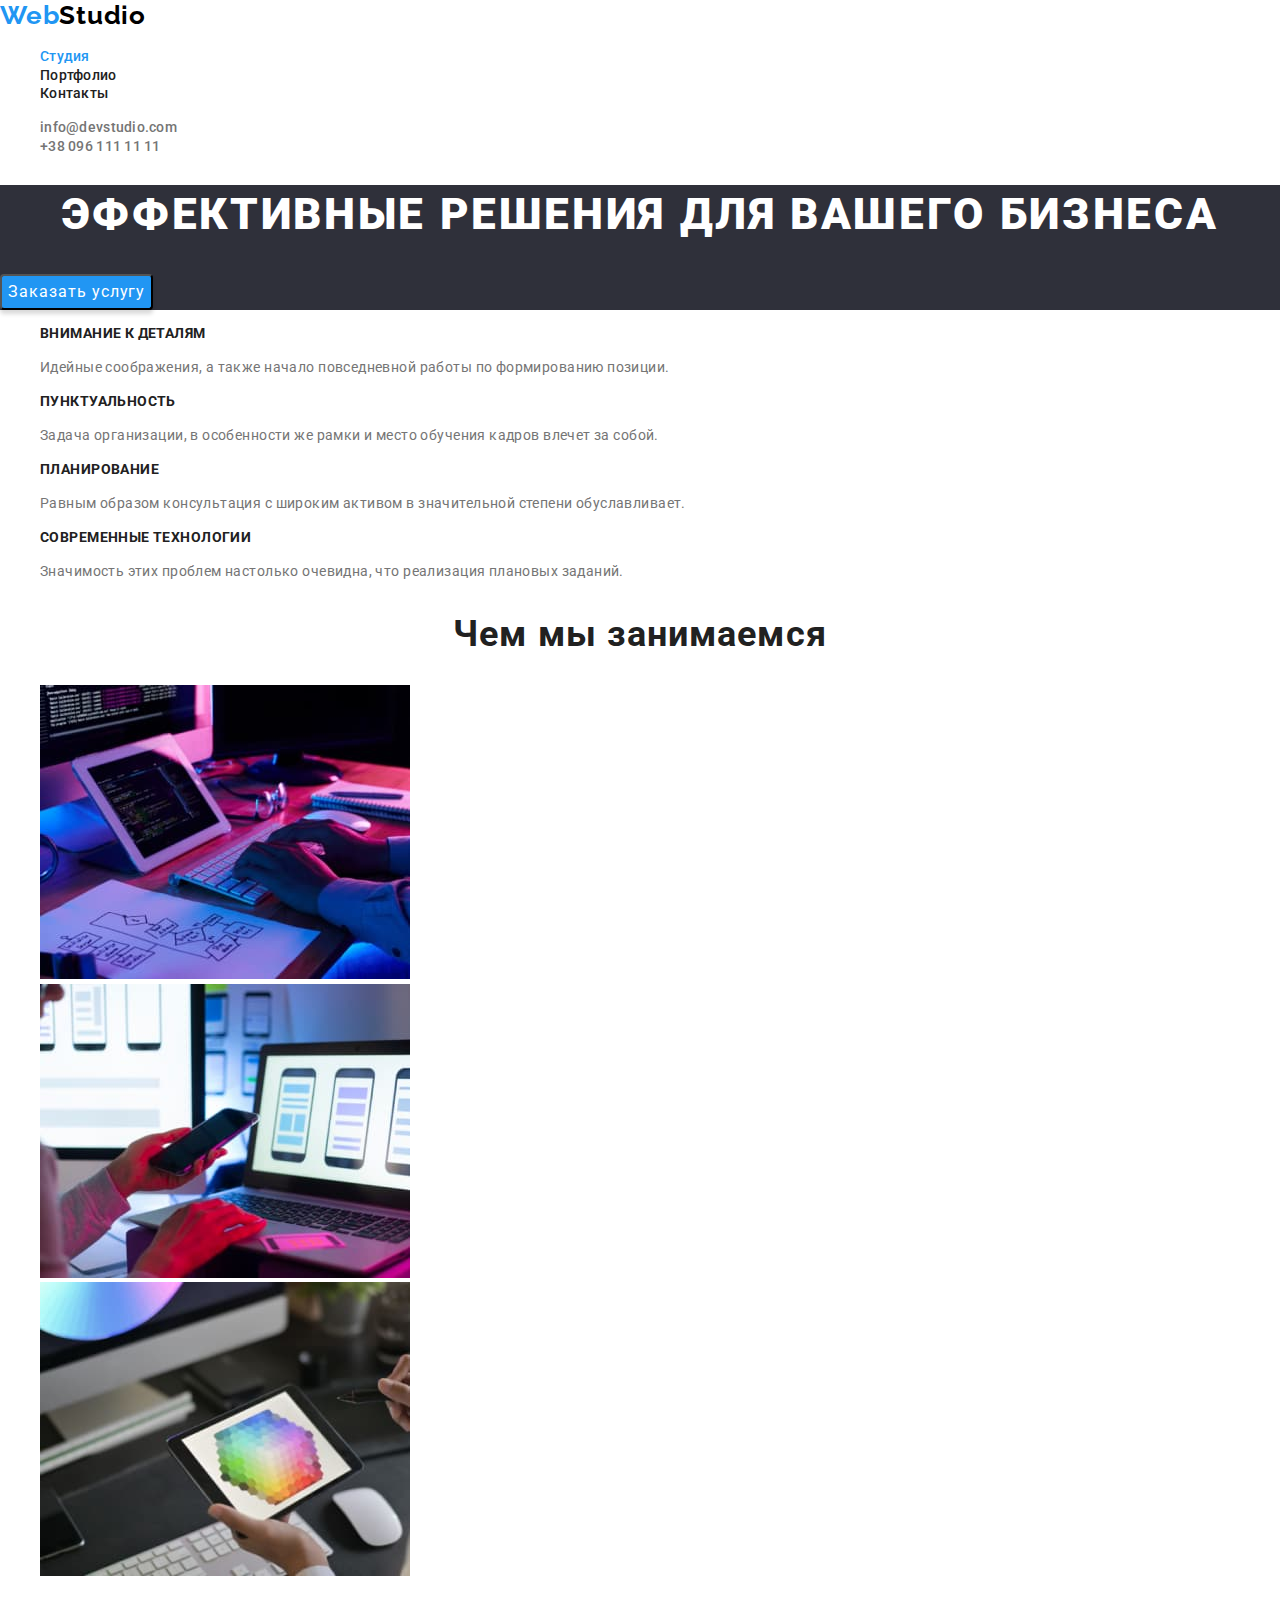
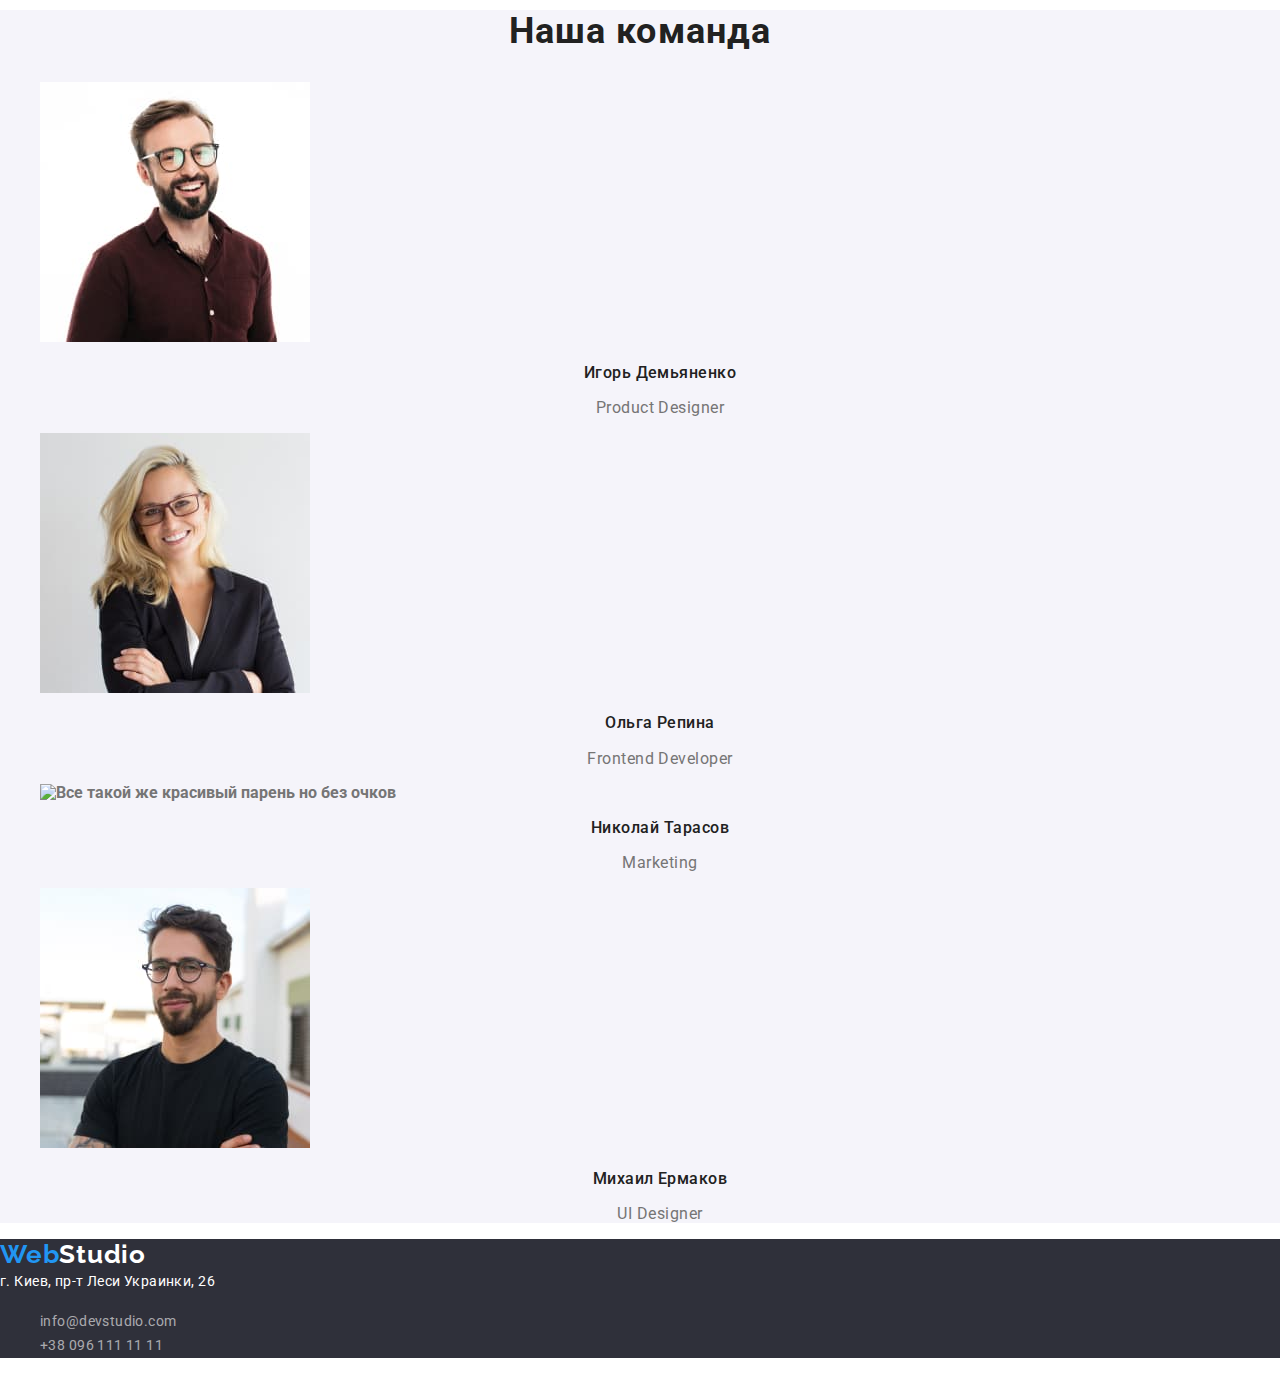
==== index.html @ 274459d6 "initial commit" ====
<!DOCTYPE html>
<html lang="ru">
  <head>
    <link
      rel="stylesheet"
      href="https://cdnjs.cloudflare.com/ajax/libs/modern-normalize/1.0.0/modern-normalize.min.css"
    />
    <meta charset="UTF-8" />
    <meta http-equiv="X-UA-Compatible" content="IE=edge" />
    <meta name="viewport" content="width=device-width, initial-scale=1.0" />
    <title>Document</title>
    <link
      href="https://fonts.googleapis.com/css2?family=Raleway:wght@700&family=Roboto:wght@400;500;700;900&display=swap"
      rel="stylesheet"
    />
    <link rel="preconnect" href="https://fonts.gstatic.com" />
    <link rel="stylesheet" href="./css/styles.css" />
  </head>
  <body>
    <!--                                  НАВИГАЦИЯ                                     -->
    <header>
      <nav>
        <a href="./index.html" class="logo"><span>Web</span>Studio</a>

        <ul class="site-nav list">
          <li><a href="" class="link curent">Студия</a></li>
          <li><a href="./portfolio.html" class="link">Портфолио</a></li>
          <li><a href="" class="link">Контакты</a></li>
        </ul>
      </nav>
      <ul class="contact list">
        <li>
          <a href="mailtu:info@devstudio.com" class="link"
            >info@devstudio.com</a
          >
        </li>
        <li><a href="tel:380961111111" class="link">+38 096 111 11 11</a></li>
      </ul>
    </header>
    <main>
      <!--                               ГЕРОЙ                                        -->
      <section class="hero">
        <h1 class="hero-title">Эффективные решения для вашего бизнеса</h1>
        <button type="button" class="button hero">Заказать услугу</button>
      </section>
      <!--                               ПРИЕМУЩЕСТВА                                 -->
      <section class="section">
        <ul class="advanteges list">
          <li>
            <h3 class="title">Внимание к деталям</h3>
            <p class="text">
              Идейные соображения, а также начало повседневной работы по
              формированию позиции.
            </p>
          </li>

          <li>
            <h3 class="title">Пунктуальность</h3>
            <p class="text">
              Задача организации, в особенности же рамки и место обучения кадров
              влечет за собой.
            </p>
          </li>

          <li>
            <h3 class="title">Планирование</h3>
            <p class="text">
              Равным образом консультация с широким активом в значительной
              степени обуславливает.
            </p>
          </li>

          <li>
            <h3 class="title">Современные технологии</h3>
            <p class="text">
              Значимость этих проблем настолько очевидна, что реализация
              плановых заданий.
            </p>
          </li>
        </ul>
      </section>
      <!--                            РОД ДЕЯТЕЛЬНОСТИ                                -->
      <section class="section">
        <h2 class="section-title">Чем мы занимаемся</h2>
        <ul class="craft list">
          <li>
            <img
              src="./images/classes/classes1.jpg"
              alt="Мужчина набирает код на клавиатуре"
              width="370"
              height="294"
            />
          </li>
          <li>
            <img
              src="./images/classes/classes2.jpg"
              alt="Мужчина работает над мобильним приложением"
              width="370"
              height="294"
            />
          </li>
          <li>
            <img
              src="./images/classes/classes3.jpg"
              alt="Женщина выбирает цвет на цветовой гамме на планшете"
              width="370"
              height="294"
            />
          </li>
        </ul>
      </section>
      <!--                                КОМАНДА                                     -->
      <section class="section section-team">
        <h2 class="section-title">Наша команда</h2>
        <ul class="team-list list">
          <li>
            <img
              src="./images/team/product-designer.jpg"
              alt="Молодой парень в очках (красивый)"
              width="270"
              height="260"
            />
            <h3 class="title">Игорь Демьяненко</h3>
            <p lang="en" class="text">Product Designer</p>
          </li>
          <li>
            <img
              src="./images/team/frontend-developer.jpg"
              alt="Умная (блондинка) красивая женщина"
              width="270"
              height="260"
            />
            <h3 class="title">Ольга Репина</h3>
            <p lang="en" class="text">Frontend Developer</p>
          </li>
          <li>
            <img
              src="./images/team/Marketing.jpg"
              alt="Все такой же красивый парень но без очков"
              width="270"
              height="260"
            />
            <h3 class="title">Николай Тарасов</h3>
            <p lang="en" class="text">Marketing</p>
          </li>
          <li>
            <img
              src="./images/team/uI-designer.jpg"
              alt="Миша очень похож на Игоря"
              width="270"
              height="260"
            />
            <h3 class="title">Михаил Ермаков</h3>
            <p lang="en" class="text">UI Designer</p>
          </li>
        </ul>
      </section>
    </main>
    <!--                                      ПОДВАЛ САЙТА                               -->
    <footer class="footer-page">
      <a href="" class="logo"><span>Web</span>Studio</a>
      <address class="adress">г. Киев, пр-т Леси Украинки, 26</address>
      <ul class="contact-footer list">
        <li>
          <a href="mailtu:info@devstudio.com" class="link"
            >info@devstudio.com</a
          >
        </li>
        <li><a href="tel:380961111111" class="link">+38 096 111 11 11</a></li>
      </ul>
    </footer>
  </body>
</html>
---- css/styles.css ----
/* цвет основного текста #212121 */
/* цвет вторичного текста #757575 */
/* белый #FFFFFF */
/* акцент #2196F3 */
:root {
  --primary-text-color: #757575;
  --title-text-color: #212121;
  --accent-color: #2196f3;
  --primary-white-color: #ffffff;
  --button-color: #f5f4fa;
}

body {
  color: var(--primary-text-color);
  background-color: var(--primary-white-color);
  font-family: Roboto, sans-serif;
  font-weight: 700;
}
.list {
  list-style: none;
}
.link {
  text-decoration: none;
}

/************** Header ************/
.logo {
  color: #000000;
  text-decoration: none;
  font-family: Raleway, sans-serif;
  font-size: 26px;
  line-height: 1.2;
  letter-spacing: 0.03em;
}

.logo > span {
  color: var(--accent-color);
}
/*************** Navigation ***********/

.site-nav .link {
  color: var(--title-text-color);
  font-weight: 500;
  font-size: 14px;
  line-height: 1.14;
  letter-spacing: 0.02em;
}
.site-nav .link:hover,
.site-nav .link:focus {
  color: var(--accent-color);
}

.site-nav .link.curent {
  color: var(--accent-color);
}

.contact .link {
  color: var(--primary-text-color);
  font-weight: 500;
  font-size: 14px;
  line-height: 1.14;
  letter-spacing: 0.02em;
}

.contact .link:hover,
.contact .link:focus {
  color: var(--accent-color);
}
/******************* ГЕРОЙ ****************/
.hero {
  background-color: #2f303a;
}
.hero-title {
  color: var(--primary-white-color);
  font-weight: 900;
  font-size: 44px;
  line-height: 1.36;
  text-align: center;
  letter-spacing: 0.06em;
  text-transform: uppercase;
}
/******************* ПРИЕМУЩЕСТВА ***************/
.advanteges .title {
  color: var(--title-text-color);
}
.advanteges .title {
  font-style: normal;
  font-size: 14px;
  line-height: 1.14;
  letter-spacing: 0.03em;
  text-transform: uppercase;
}
.advanteges .text {
  font-weight: 400;
  font-size: 14px;
  line-height: 1.7;
  letter-spacing: 0.03em;
}

/****************** ЗАГОЛОВКИ СЕКЦИЙ *****************/
.section-title {
  color: var(--title-text-color);
  font-size: 36px;
  line-height: 1.17;
  text-align: center;
  letter-spacing: 0.03em;
}

/*******************КОМАНДА******************/
.team-list .title {
  color: var(--title-text-color);
  font-weight: 500;
  font-size: 16px;
  line-height: 1.2;
  text-align: center;
  letter-spacing: 0.03em;
}
.team-list .text {
  font-weight: 400;
  font-size: 16px;
  line-height: 1.2;
  text-align: center;
  letter-spacing: 0.03em;
}
.section-team {
  background-color: var(--button-color);
}

/***************** КНОПКИ ***************/
.button {
  color: var(--title-text-color);
  background-color: var(--primary-white-color);
  cursor: pointer;
}
.button.hero {
  color: var(--primary-white-color);
  background-color: var(--accent-color);
  font-size: 16px;
  line-height: 1.9;
  display: flex;
  align-items: center;
  text-align: center;
  letter-spacing: 0.06em;
  box-shadow: 0px 4px 4px rgba(0, 0, 0, 0.15);
  border-radius: 4px;
}

.button.portfolio {
  font-weight: 500;
  font-size: 16px;
  line-height: 1.6;
  text-align: center;
  letter-spacing: 0.03em;
}
.button.portfolio:hover,
.button.portfolio:focus {
  color: var(--primary-white-color);
  background-color: var(--accent-color);
}
.filter-pag.list.curent {
  color: var(--accent-color);
}

/***************** ПОРТФОЛИО **************/

.content .post-name {
  color: var(--title-text-color);
  font-size: 18px;
  line-height: 2;
  letter-spacing: 0.06em;
}
.content .text {
  font-weight: 400;
  font-size: 16px;
  line-height: 1.9;
  letter-spacing: 0.03em;
}

/***************** ФУТЕР ******************/
.footer-page {
  background-color: #2f303a;
}
.footer-page .logo {
  color: var(--primary-white-color);
  text-decoration: none;
  font-family: Raleway, sans-serif;
  font-weight: 700;
  font-size: 26px;
  line-height: 1.2;
  letter-spacing: 0.03em;
}
.adress {
  color: var(--primary-white-color);
  font-size: 14px;
  line-height: 1.7;
  font-weight: 400;
  font-style: normal;
  letter-spacing: 0.03em;
}
.contact-footer .link {
  font-weight: 400;
  font-size: 14px;
  line-height: 1.7;
  letter-spacing: 0.03em;
  color: rgba(255, 255, 255, 0.6);
}
.contact-footer .link:hover,
.contact-footer .link:focus {
  color: var(--accent-color);
}
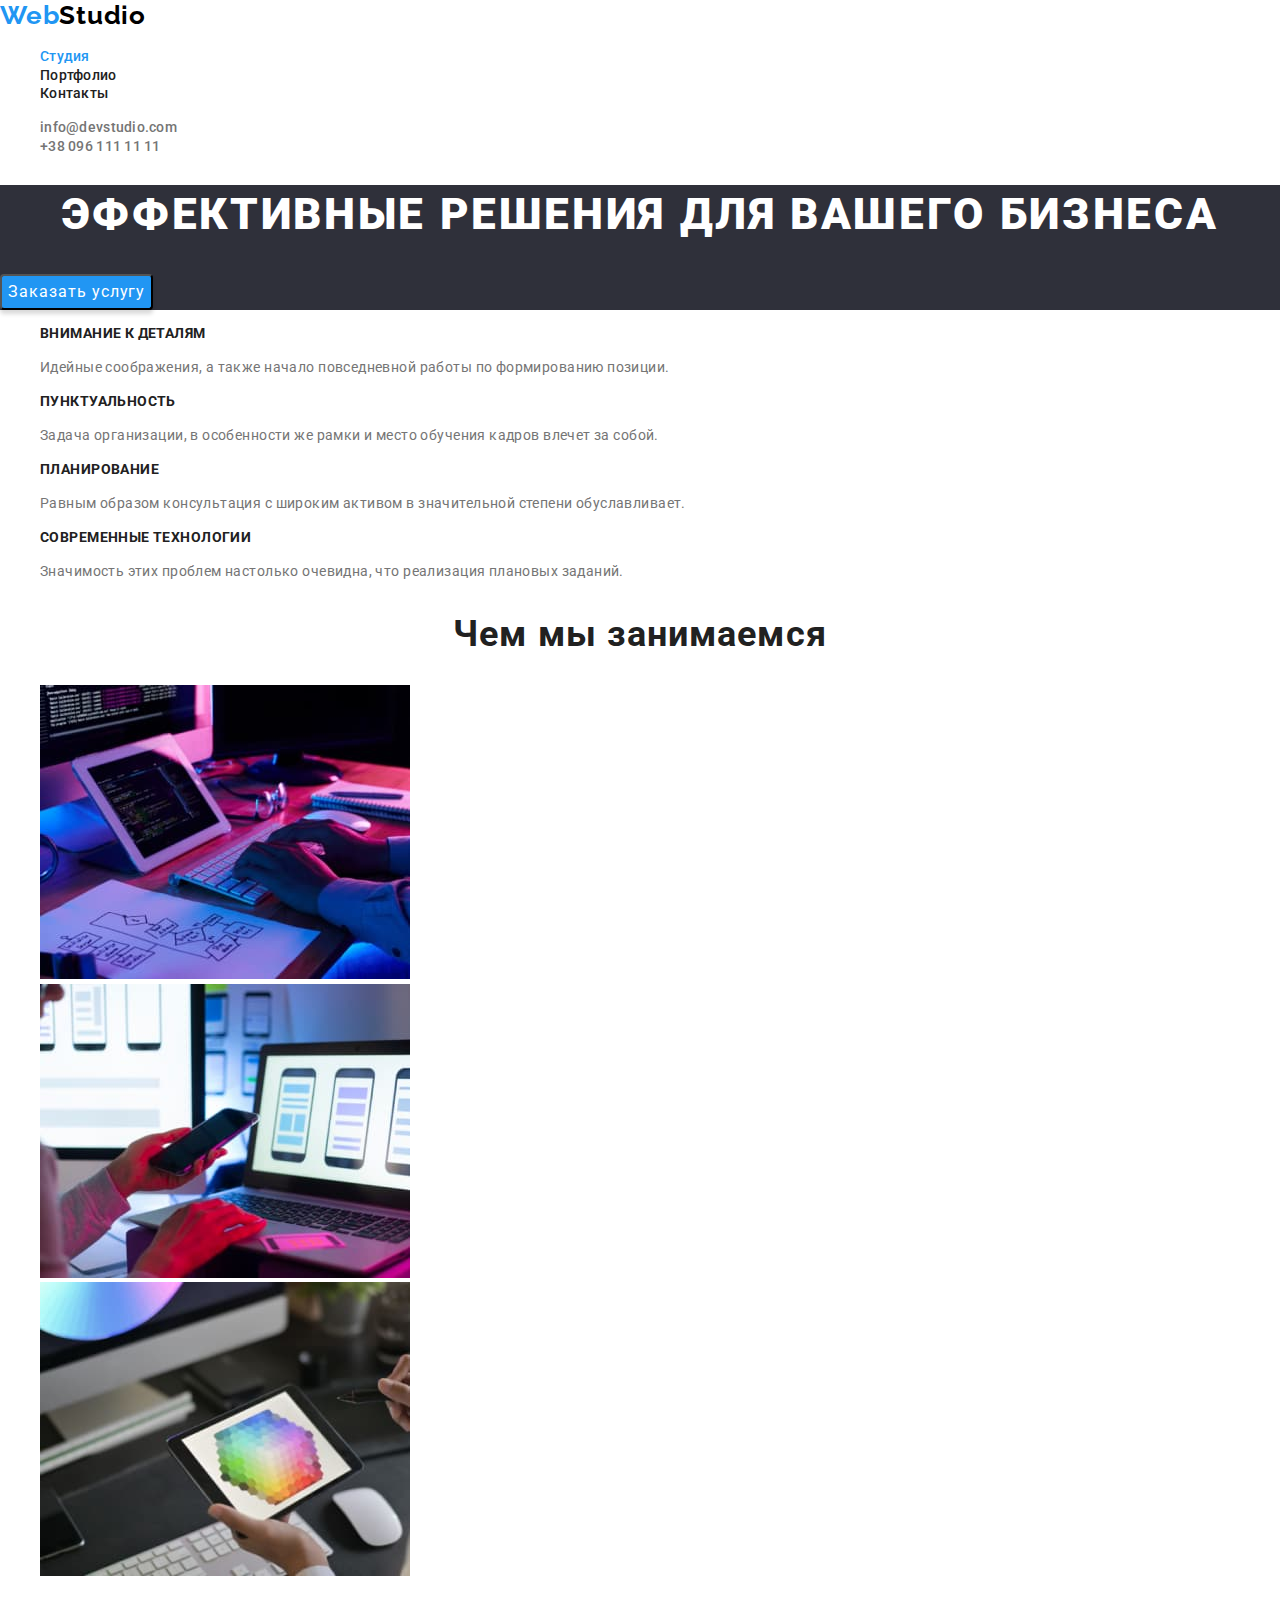
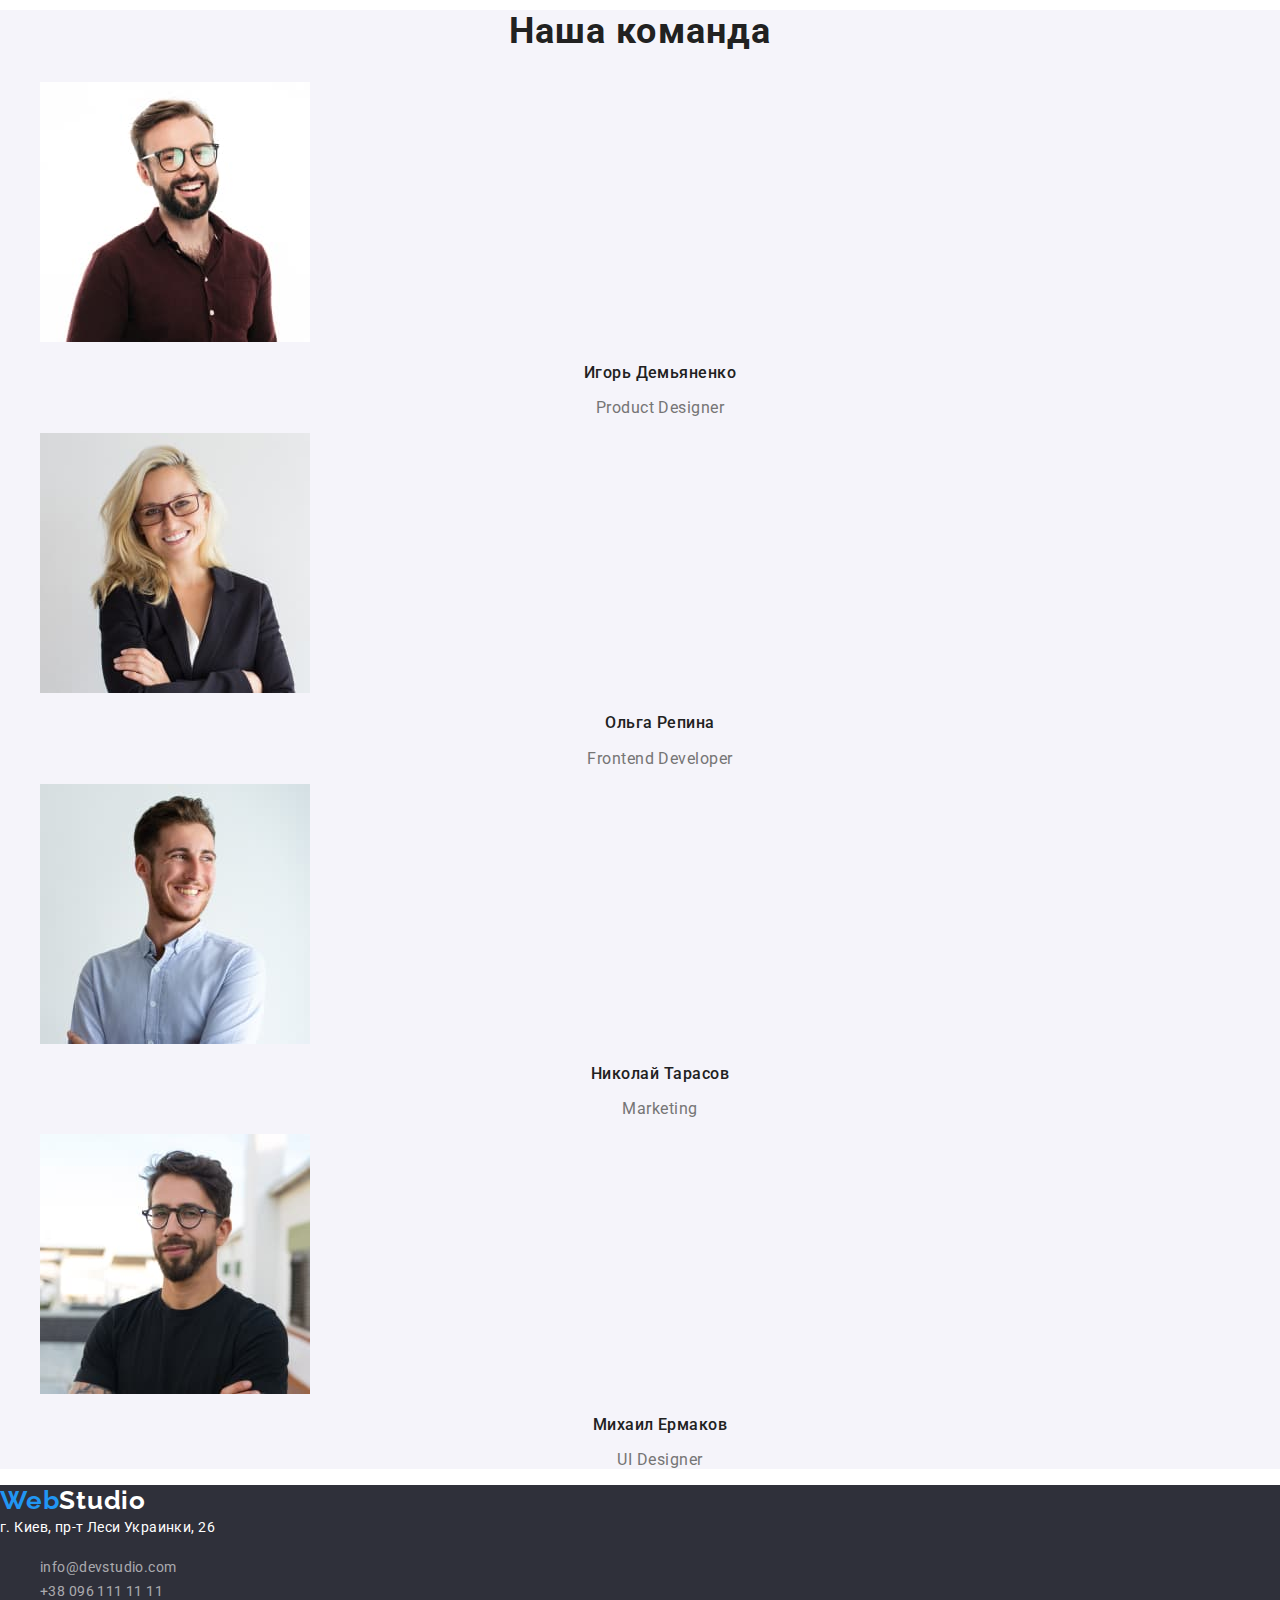
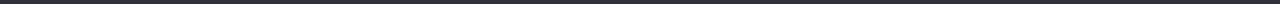
==== commit 42d23e81: "rename" ====
--- a/index.html
+++ b/index.html
@@ -135,7 +135,7 @@
           </li>
           <li>
             <img
-              src="./images/team/Marketing.jpg"
+              src="./images/team/marketing.jpg"
               alt="Все такой же красивый парень но без очков"
               width="270"
               height="260"
